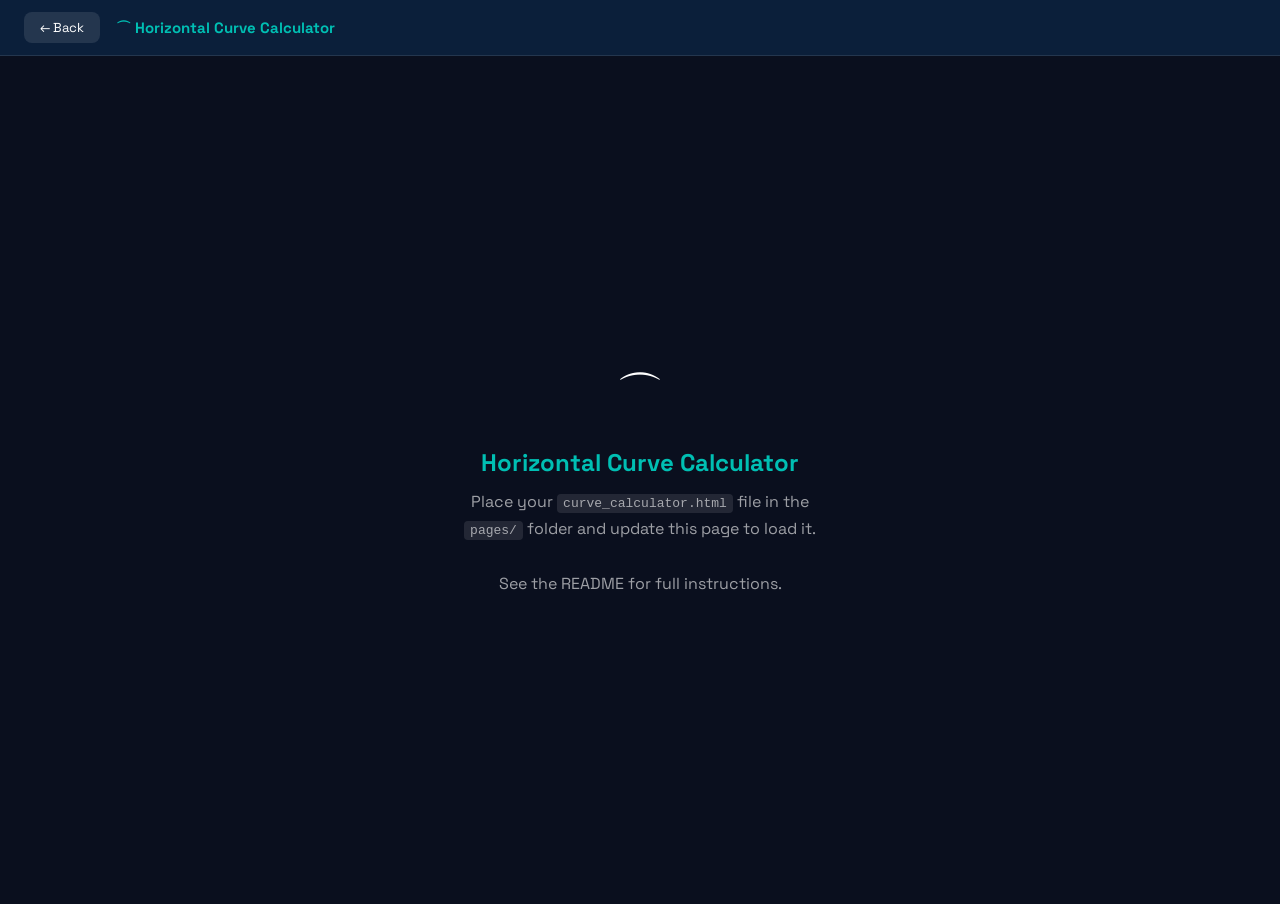
==== pages/curve-calculator.html @ 2168476a "Add files via upload" ====
<!DOCTYPE html>
<html lang="en">
<head>
  <meta charset="UTF-8"/>
  <meta name="viewport" content="width=device-width, initial-scale=1.0"/>
  <title>Horizontal Curve Calculator — SurveyPro</title>
  <style>
    * { margin:0; padding:0; box-sizing:border-box; }
    body { font-family: 'Space Grotesk', sans-serif; background: #0a0f1e; min-height: 100vh; }
    .tool-header {
      display: flex; align-items: center; gap: 16px;
      padding: 12px 24px; background: #0b1f3a;
      border-bottom: 1px solid rgba(255,255,255,.1);
    }
    .back-btn {
      background: rgba(255,255,255,.1); color: #fff; border: none;
      padding: 7px 16px; border-radius: 8px; cursor: pointer; font-size: 13px;
      text-decoration: none; display: inline-block;
    }
    .back-btn:hover { background: rgba(255,255,255,.18); }
    .tool-title { color: #00bfb3; font-size: 15px; font-weight: 700; }
    .tool-frame { width: 100%; height: calc(100vh - 52px); border: none; background: #fff; }
  </style>
  <link href="https://fonts.googleapis.com/css2?family=Space+Grotesk:wght@500;700&display=swap" rel="stylesheet"/>
</head>
<body>
  <div class="tool-header">
    <a class="back-btn" href="../index.html">← Back</a>
    <span class="tool-title">⌒ Horizontal Curve Calculator</span>
  </div>
  <!--
    INSTRUCTIONS:
    Place your curve_calculator.html file in this pages/ folder,
    rename it to curve-calculator-tool.html, then uncomment the line below:

    <iframe class="tool-frame" src="curve-calculator-tool.html" title="Horizontal Curve Calculator"></iframe>

    OR simply paste all the content of curve_calculator.html below this comment.
  -->
  <div style="display:flex;align-items:center;justify-content:center;height:calc(100vh - 52px);color:#fff;text-align:center;padding:40px;">
    <div>
      <div style="font-size:48px;margin-bottom:20px">⌒</div>
      <h2 style="color:#00bfb3;margin-bottom:10px">Horizontal Curve Calculator</h2>
      <p style="color:rgba(255,255,255,.6);max-width:400px;line-height:1.7">
        Place your <code style="background:rgba(255,255,255,.1);padding:2px 6px;border-radius:4px">curve_calculator.html</code>
        file in the <code style="background:rgba(255,255,255,.1);padding:2px 6px;border-radius:4px">pages/</code>
        folder and update this page to load it.<br/><br/>
        See the README for full instructions.
      </p>
    </div>
  </div>
</body>
</html>
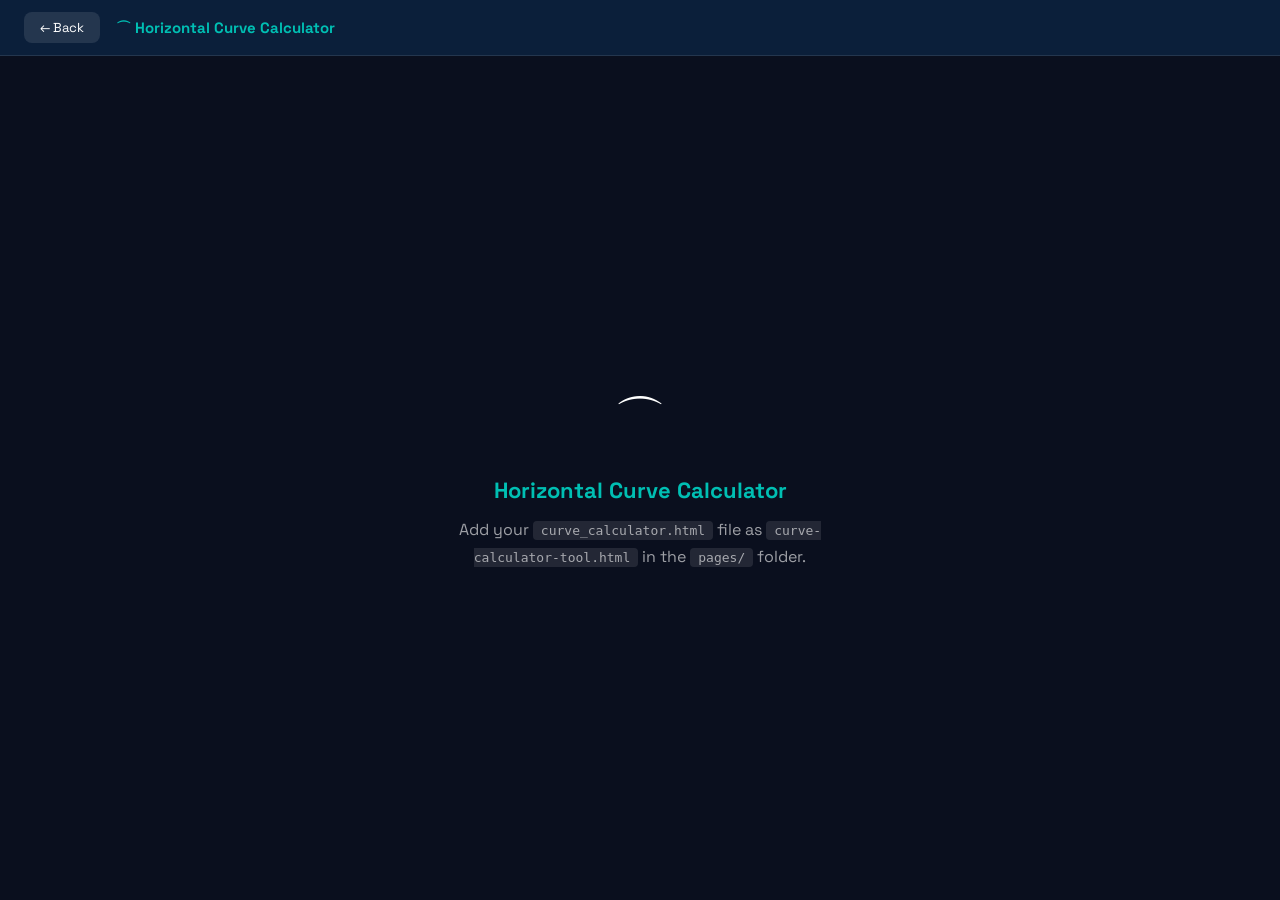
==== commit 1cb1e915: "Add files via upload" ====
--- a/pages/curve-calculator.html
+++ b/pages/curve-calculator.html
@@ -5,21 +5,15 @@
   <meta name="viewport" content="width=device-width, initial-scale=1.0"/>
   <title>Horizontal Curve Calculator — SurveyPro</title>
   <style>
-    * { margin:0; padding:0; box-sizing:border-box; }
-    body { font-family: 'Space Grotesk', sans-serif; background: #0a0f1e; min-height: 100vh; }
-    .tool-header {
-      display: flex; align-items: center; gap: 16px;
-      padding: 12px 24px; background: #0b1f3a;
-      border-bottom: 1px solid rgba(255,255,255,.1);
-    }
-    .back-btn {
-      background: rgba(255,255,255,.1); color: #fff; border: none;
-      padding: 7px 16px; border-radius: 8px; cursor: pointer; font-size: 13px;
-      text-decoration: none; display: inline-block;
-    }
-    .back-btn:hover { background: rgba(255,255,255,.18); }
-    .tool-title { color: #00bfb3; font-size: 15px; font-weight: 700; }
-    .tool-frame { width: 100%; height: calc(100vh - 52px); border: none; background: #fff; }
+    *{margin:0;padding:0;box-sizing:border-box}
+    body{font-family:'Space Grotesk',sans-serif;background:#0a0f1e;min-height:100vh;display:flex;flex-direction:column}
+    .tool-header{display:flex;align-items:center;gap:16px;padding:12px 24px;
+      background:#0b1f3a;border-bottom:1px solid rgba(255,255,255,.1);flex-shrink:0}
+    .back-btn{background:rgba(255,255,255,.1);color:#fff;border:none;padding:7px 16px;
+      border-radius:8px;cursor:pointer;font-size:13px;text-decoration:none;display:inline-block}
+    .back-btn:hover{background:rgba(255,255,255,.18)}
+    .tool-title{color:#00bfb3;font-size:15px;font-weight:700}
+    .tool-frame{width:100%;flex:1;border:none;background:#fff}
   </style>
   <link href="https://fonts.googleapis.com/css2?family=Space+Grotesk:wght@500;700&display=swap" rel="stylesheet"/>
 </head>
@@ -29,23 +23,18 @@
     <span class="tool-title">⌒ Horizontal Curve Calculator</span>
   </div>
   <!--
-    INSTRUCTIONS:
-    Place your curve_calculator.html file in this pages/ folder,
-    rename it to curve-calculator-tool.html, then uncomment the line below:
-
+    Place your curve_calculator.html in this folder as curve-calculator-tool.html
+    then replace below with:
     <iframe class="tool-frame" src="curve-calculator-tool.html" title="Horizontal Curve Calculator"></iframe>
-
-    OR simply paste all the content of curve_calculator.html below this comment.
   -->
-  <div style="display:flex;align-items:center;justify-content:center;height:calc(100vh - 52px);color:#fff;text-align:center;padding:40px;">
+  <div style="flex:1;display:flex;align-items:center;justify-content:center;color:#fff;text-align:center;padding:40px">
     <div>
-      <div style="font-size:48px;margin-bottom:20px">⌒</div>
-      <h2 style="color:#00bfb3;margin-bottom:10px">Horizontal Curve Calculator</h2>
-      <p style="color:rgba(255,255,255,.6);max-width:400px;line-height:1.7">
-        Place your <code style="background:rgba(255,255,255,.1);padding:2px 6px;border-radius:4px">curve_calculator.html</code>
-        file in the <code style="background:rgba(255,255,255,.1);padding:2px 6px;border-radius:4px">pages/</code>
-        folder and update this page to load it.<br/><br/>
-        See the README for full instructions.
+      <div style="font-size:52px;margin-bottom:20px">⌒</div>
+      <h2 style="color:#00bfb3;margin-bottom:12px;font-size:22px">Horizontal Curve Calculator</h2>
+      <p style="color:rgba(255,255,255,.6);max-width:420px;line-height:1.7">
+        Add your <code style="background:rgba(255,255,255,.1);padding:2px 8px;border-radius:4px">curve_calculator.html</code>
+        file as <code style="background:rgba(255,255,255,.1);padding:2px 8px;border-radius:4px">curve-calculator-tool.html</code>
+        in the <code style="background:rgba(255,255,255,.1);padding:2px 8px;border-radius:4px">pages/</code> folder.
       </p>
     </div>
   </div>
